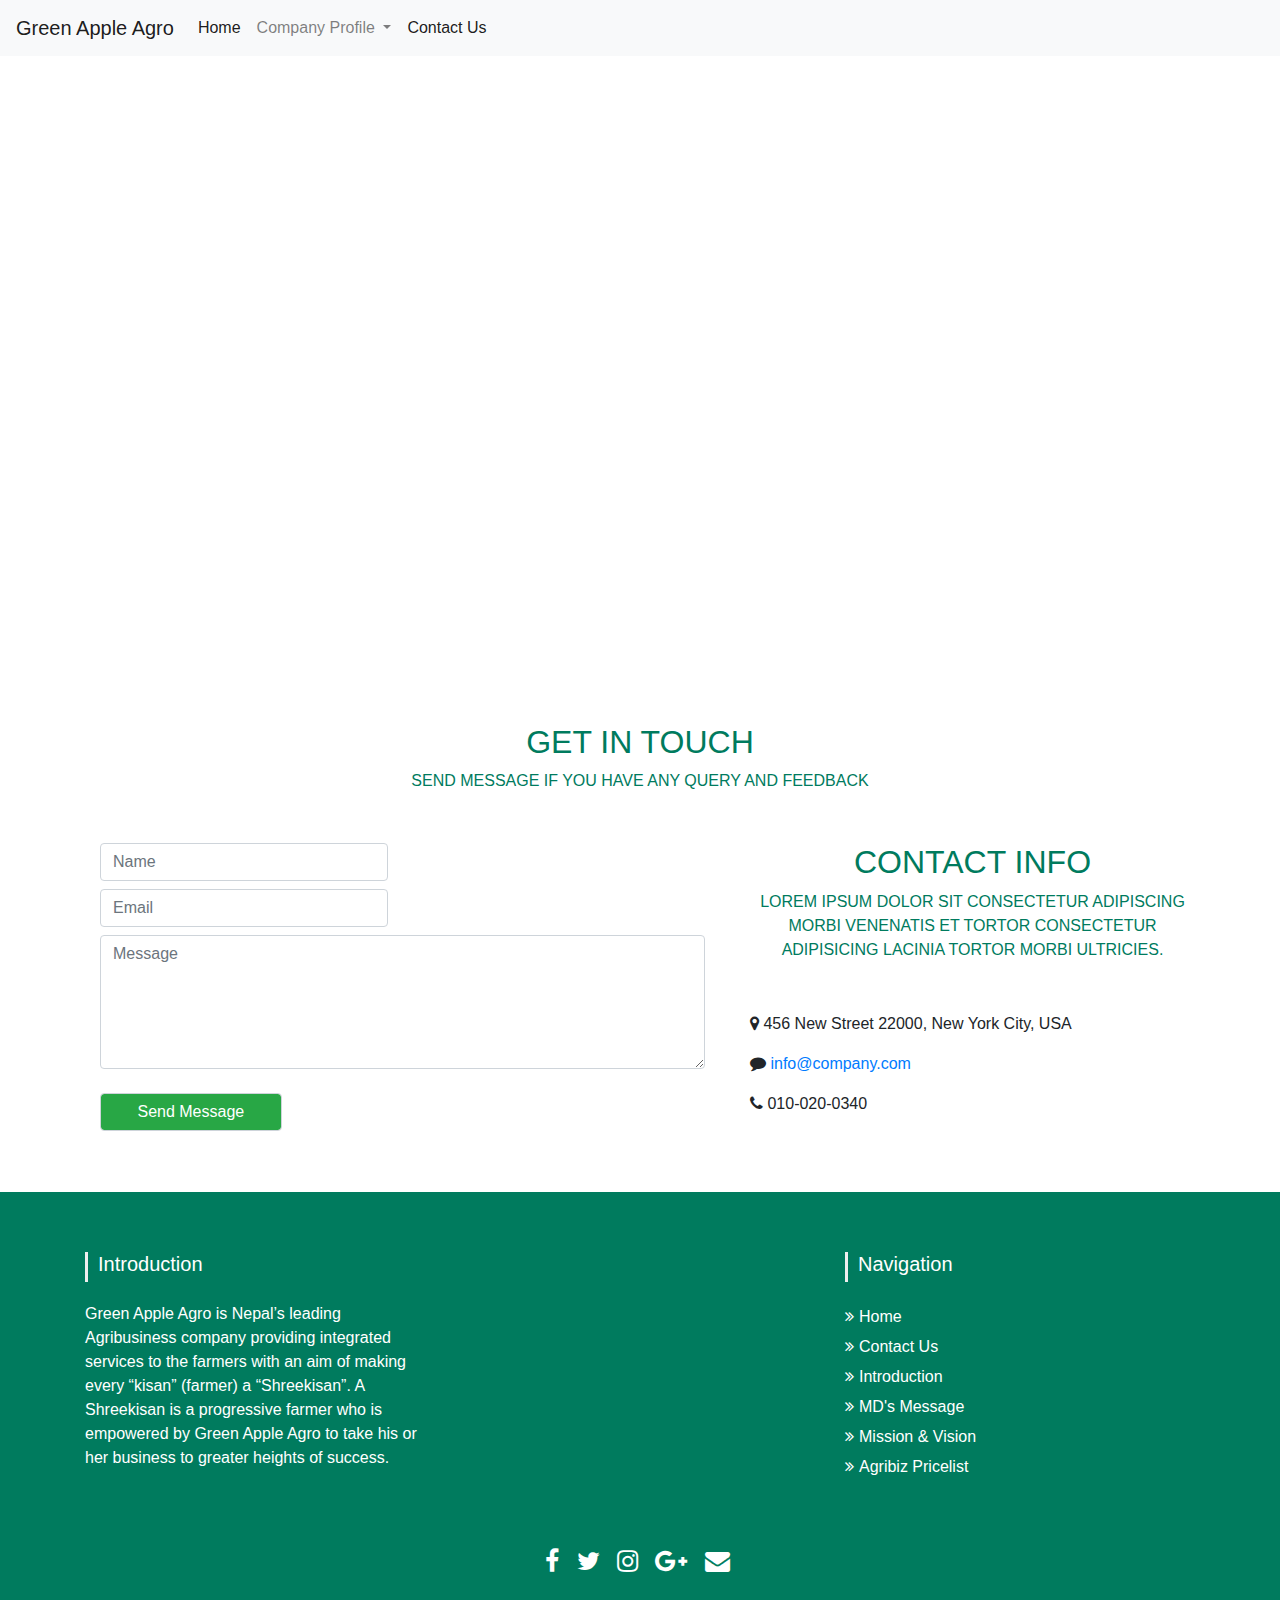
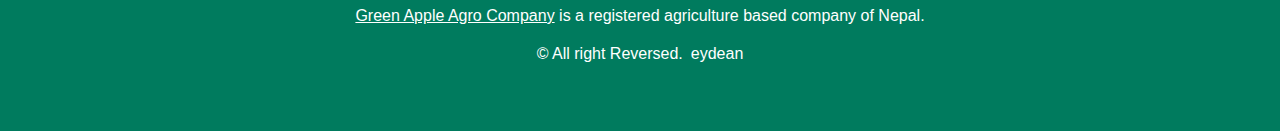
==== contact.html @ 40a7b316 "prototype 1" ====
<!doctype html>
<html lang="en">
  <head>
    <!-- Required meta tags -->
    <meta charset="utf-8">
    <meta name="viewport" content="width=device-width, initial-scale=1, shrink-to-fit=no">

    <!-- Bootstrap CSS -->
    <link rel="stylesheet" href="https://maxcdn.bootstrapcdn.com/bootstrap/4.0.0/css/bootstrap.min.css" integrity="sha384-Gn5384xqQ1aoWXA+058RXPxPg6fy4IWvTNh0E263XmFcJlSAwiGgFAW/dAiS6JXm" crossorigin="anonymous">

    <title>Green Apple Agro Company</title>
    <link rel="stylesheet" href="style.css">
  </head>
  <body>
    <nav class="navbar navbar-expand-lg navbar-light bg-light">
        <a class="navbar-brand" href="index.html">Green Apple Agro</a>
        <button class="navbar-toggler" type="button" data-toggle="collapse" data-target="#navbarNav" aria-controls="navbarNav" aria-expanded="false" aria-label="Toggle navigation">
          <span class="navbar-toggler-icon"></span>
        </button>
        <div class="collapse navbar-collapse" id="navbarNav">
          <ul class="navbar-nav">
            <li class="nav-item active">
              <a class="nav-link" href="index.html">Home <span class="sr-only">(current)</span></a>
            </li>
            <li class="nav-item dropdown">
                <a class="nav-link dropdown-toggle" href="#" id="navbarDropdown" role="button" data-toggle="dropdown" aria-haspopup="true" aria-expanded="false">
                  Company Profile
                </a>
                <div class="dropdown-menu" aria-labelledby="navbarDropdown">
                  <a class="dropdown-item" href="#">Introduction</a>
                  <div class="dropdown-divider"></div>
                  <a class="dropdown-item" href="#">Mission and Vision</a>
                  <a class="dropdown-item" href="#">MD's Message</a>
                </div>
              </li>
            <li class="nav-item active">
              <a class="nav-link" href="#">Contact Us</a>
            </li>
          </ul>
        </div>
      </nav>
      <section id="contact" class="parallax-section">
        <div class="container-fluid">
                <div class="row">
                        <div class="col-md-12">
                                <iframe src="https://www.google.com/maps/embed?pb=!1m18!1m12!1m3!1d2825.1985906344453!2d85.26897887275297!3d27.869424885735334!2m3!1f0!2f0!3f0!3m2!1i1024!2i768!4f13.1!3m3!1m2!1s0x39eadfdfaea8a357%3A0xaa165817b4f7075a!2sThansing+44900!5e1!3m2!1sen!2snp!4v1543361147022" width="100%" height="600" frameborder="0" style="border:0" allowfullscreen></iframe>
                        </div>
                    </div>
        </div>
        <div class="container">
             <div class="row">
   
                  <div class="col-md-12 col-sm-12">
                       <!-- SECTION TITLE -->
                       <div class="wow fadeInUp section-title" data-wow-delay="0.2s">
                            <h2>Get in touch</h2>
                            <p>Send message if you have any query and feedback</p>
                       </div>
                  </div>
   
                  <div class="col-md-7 col-sm-10">
                       <!-- CONTACT FORM HERE -->
                       <div class="wow fadeInUp" data-wow-delay="0.4s">
                           <form id="contact-form" action="#" method="get">
                                 <div class="col-md-6 col-sm-6 ">
                                      <input type="text" class="form-control" name="name" placeholder="Name" required="">
                                 </div>
                                 <div class="col-md-6 col-sm-6 mt-2">
                                      <input type="email" class="form-control" name="email" placeholder="Email" required="">
                                 </div>
                                 <div class="col-md-12 col-sm-12 mt-2">
                                      <textarea class="form-control" rows="5" name="message" placeholder="Message" required=""></textarea>
                                 </div>
                                 <div class="col-md-offset-8 col-md-4 col-sm-offset-6 col-sm-6 mt-4">
                                      <button style="cursor: pointer" id="submit" type="submit" class="form-control bg-success text-white" name="submit">Send Message</button>
                                 </div>
                           </form>
                       </div>
                  </div>
   
                  <div class="col-md-5 col-sm-8">
                       <!-- CONTACT INFO -->
                       <div class="wow fadeInUp contact-info" data-wow-delay="0.4s">
                            <div class="section-title">
                                 <h2>Contact Info</h2>
                                 <p>Lorem ipsum dolor sit consectetur adipiscing morbi venenatis et tortor consectetur adipisicing lacinia tortor morbi ultricies.</p>
                            </div>
                            
                            <p><i class="fa fa-map-marker"></i> 456 New Street 22000, New York City, USA</p>
                            <p><i class="fa fa-comment"></i> <a href="mailto:info@company.com">info@company.com</a></p>
                            <p><i class="fa fa-phone"></i> 010-020-0340</p>
                       </div>
                  </div>
   
             </div>
        </div>
   </section>
   <section id="footer">
        <div class="container">
            <div class="row text-center text-xs-center text-sm-left text-md-left">
                <div class="col-xs-12 col-sm-4 col-md-4">
                    <h5>Introduction</h5>
                    <p>
                        Green Apple Agro is Nepal’s leading Agribusiness company providing integrated services to the farmers with an aim of making every “kisan” (farmer) a “Shreekisan”. A Shreekisan is a progressive farmer who is empowered by Green Apple Agro to take his or her business to greater heights of success.
                    </p>
                </div>
                <div class="col-xs-12 col-sm-4 col-md-4">
                </div>
                <div class="col-xs-12 col-sm-4 col-md-4">
                    <h5>Navigation</h5>
                    <ul class="list-unstyled quick-links">
                        <li><a href="index.html"><i class="fa fa-angle-double-right"></i>Home</a></li>
                        <li><a href="contact.html"><i class="fa fa-angle-double-right"></i>Contact Us</a></li>
                        <li><a href="intro.html"><i class="fa fa-angle-double-right"></i>Introduction</a></li>
                        <li><a href="message.html"><i class="fa fa-angle-double-right"></i>MD's Message</a></li>
                        <li><a href="mission.html"><i class="fa fa-angle-double-right"></i>Mission & Vision</a></li>
                        <li><a href="food_price.html"><i class="fa fa-angle-double-right"></i>Agribiz Pricelist</a></li>
                    </ul>
                </div>

            </div>
            <div class="row">
                <div class="col-xs-12 col-sm-12 col-md-12 mt-2 mt-sm-5">
                    <ul class="list-unstyled list-inline social text-center">
                        <li class="list-inline-item"><a href="javascript:void();"><i class="fa fa-facebook"></i></a></li>
                        <li class="list-inline-item"><a href="javascript:void();"><i class="fa fa-twitter"></i></a></li>
                        <li class="list-inline-item"><a href="javascript:void();"><i class="fa fa-instagram"></i></a></li>
                        <li class="list-inline-item"><a href="javascript:void();"><i class="fa fa-google-plus"></i></a></li>
                        <li class="list-inline-item"><a href="javascript:void();" target="_blank"><i class="fa fa-envelope"></i></a></li>
                    </ul>
                </div>
                </hr>
            </div>
            <div class="row">
                <div class="col-xs-12 col-sm-12 col-md-12 mt-2 mt-sm-2 text-center text-white">
                    <p><u><a href="index.html">Green Apple Agro Company</a></u> is a registered agriculture based company of Nepal. </p>
                    <p class="h6">&copy All right Reversed.<a class="text-green ml-2" href="https://www.eydean.com"
                            target="_blank">eydean</a></p>
                </div>
                </hr>
            </div>
        </div>
    </section>

    <!-- Optional JavaScript -->
    <!-- jQuery first, then Popper.js, then Bootstrap JS -->
    <script src="https://code.jquery.com/jquery-3.2.1.slim.min.js" integrity="sha384-KJ3o2DKtIkvYIK3UENzmM7KCkRr/rE9/Qpg6aAZGJwFDMVNA/GpGFF93hXpG5KkN" crossorigin="anonymous"></script>
    <script src="https://cdnjs.cloudflare.com/ajax/libs/popper.js/1.12.9/umd/popper.min.js" integrity="sha384-ApNbgh9B+Y1QKtv3Rn7W3mgPxhU9K/ScQsAP7hUibX39j7fakFPskvXusvfa0b4Q" crossorigin="anonymous"></script>
    <script src="https://maxcdn.bootstrapcdn.com/bootstrap/4.0.0/js/bootstrap.min.js" integrity="sha384-JZR6Spejh4U02d8jOt6vLEHfe/JQGiRRSQQxSfFWpi1MquVdAyjUar5+76PVCmYl" crossorigin="anonymous"></script>
  </body>
</html>
---- style.css ----
/* Footer */
@import url('https://maxcdn.bootstrapcdn.com/font-awesome/4.7.0/css/font-awesome.min.css');
section {
    padding: 60px 0;
}

section .section-title {
    text-align: center;
    color: #007b5e;
    margin-bottom: 50px;
    text-transform: uppercase;
}
#footer {
    background: #007b5e !important;
}
#footer h5{
	padding-left: 10px;
    border-left: 3px solid #eeeeee;
    padding-bottom: 6px;
    margin-bottom: 20px;
    color:#ffffff;
}
#footer a {
    color: #ffffff;
    text-decoration: none !important;
    background-color: transparent;
    -webkit-text-decoration-skip: objects;
}
#footer ul.social li{
	padding: 3px 0;
}
#footer ul.social li a i {
    margin-right: 5px;
	font-size:25px;
	-webkit-transition: .5s all ease;
	-moz-transition: .5s all ease;
	transition: .5s all ease;
}
#footer ul.social li:hover a i {
	font-size:30px;
	margin-top:-10px;
}
#footer ul.social li a,
#footer ul.quick-links li a{
	color:#ffffff;
}
#footer ul.social li a:hover{
	color:#eeeeee;
}
#footer ul.quick-links li{
	padding: 3px 0;
	-webkit-transition: .5s all ease;
	-moz-transition: .5s all ease;
	transition: .5s all ease;
}
#footer ul.quick-links li:hover{
	padding: 3px 0;
	margin-left:5px;
	font-weight:700;
}
#footer ul.quick-links li a i{
	margin-right: 5px;
}
#footer ul.quick-links li:hover a i {
    font-weight: 700;
}
#footer p {
    color: #ffffff;
}

@media (max-width:767px){
	#footer h5 {
    padding-left: 0;
    border-left: transparent;
    padding-bottom: 0px;
    margin-bottom: 10px;
}
}



.testimonial h2 {
	color: #333;
	text-align: center;
	text-transform: uppercase;
	font-family: "Roboto", sans-serif;
	font-weight: bold;
	position: relative;
	margin: 30px 0 60px;
}
.testimonial h2::after {
	content: "";
	width: 100px;
	position: absolute;
	margin: 0 auto;
	height: 3px;
	background: #8fbc54;
	left: 0;
	right: 0;
	bottom: -10px;
}
.testimonial .col-center {
	margin: 0 auto;
	float: none !important;
}
.testimonial .carousel {
	margin: 50px auto;
	padding: 0 70px;
}
.testimonial .carousel .item {
	color: #999;
	font-size: 14px;
    text-align: center;
	overflow: hidden;
    min-height: 290px;
}
.testimonial .carousel .item .img-box {
	width: 135px;
	height: 135px;
	margin: 0 auto;
	padding: 5px;
	border: 1px solid #ddd;
	border-radius: 50%;
}
.testimonial .carousel .img-box img {
	width: 100%;
	height: 100%;
	display: block;
	border-radius: 50%;
}
.testimonial .carousel .testimonial {
	padding: 30px 0 10px;
}
.testimonial .carousel .overview {	
	font-style: italic;
}
.testimonial .carousel .overview b {
	text-transform: uppercase;
	color: #7AA641;
}
.testimonial .carousel .carousel-control {
	width: 40px;
    height: 40px;
    margin-top: -20px;
    top: 50%;
	background: none;
}
.testimonial .carousel-control i {
    font-size: 68px;
	line-height: 42px;
    position: absolute;
    display: inline-block;
	color: rgba(0, 0, 0, 0.8);
    text-shadow: 0 3px 3px #e6e6e6, 0 0 0 #000;
}
.testimonial .carousel .carousel-indicators {
	bottom: -40px;
}
.testimonial .carousel-indicators li, .carousel-indicators li.active {
	width: 10px;
	height: 10px;
	margin: 1px 3px;
	border-radius: 50%;
}
.testimonial .carousel-indicators li {	
	background: #999;
	border-color: transparent;
	box-shadow: inset 0 2px 1px rgba(0,0,0,0.2);
}
.testimonial .carousel-indicators li.active {	
	background: #555;		
	box-shadow: inset 0 2px 1px rgba(0,0,0,0.2);
}
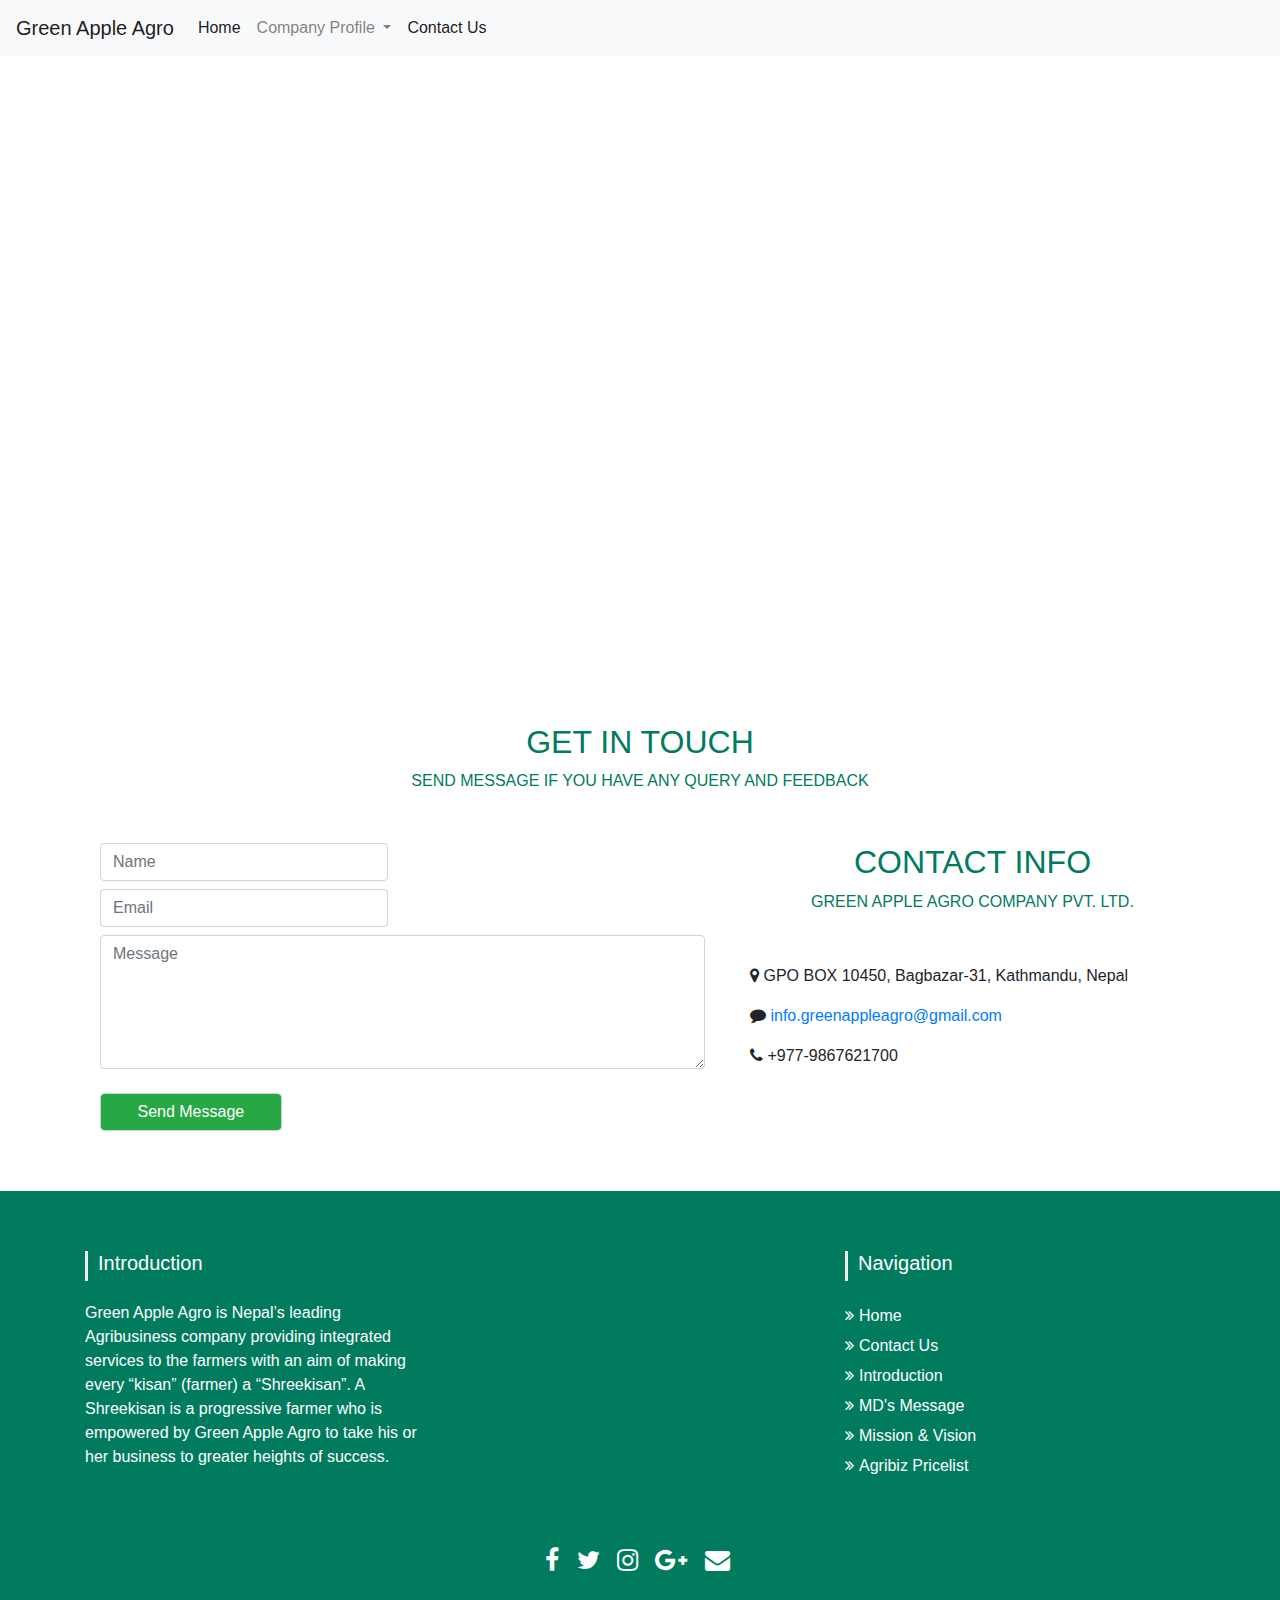
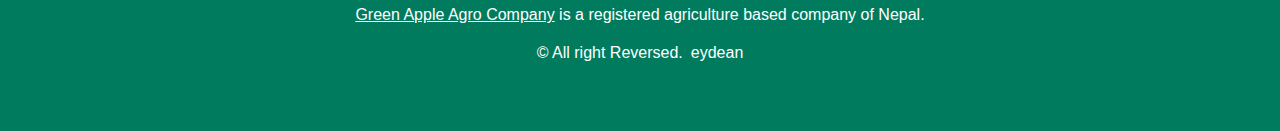
==== commit 92f90c1e: "address modified" ====
--- a/contact.html
+++ b/contact.html
@@ -27,10 +27,10 @@
                   Company Profile
                 </a>
                 <div class="dropdown-menu" aria-labelledby="navbarDropdown">
-                  <a class="dropdown-item" href="#">Introduction</a>
+                  <a class="dropdown-item" href="blogs/intro.html">Introduction</a>
                   <div class="dropdown-divider"></div>
-                  <a class="dropdown-item" href="#">Mission and Vision</a>
-                  <a class="dropdown-item" href="#">MD's Message</a>
+                  <a class="dropdown-item" href="blogs/mission.html">Mission and Vision</a>
+                  <a class="dropdown-item" href="blogs/message.html">MD's Message</a>
                 </div>
               </li>
             <li class="nav-item active">
@@ -43,7 +43,7 @@
         <div class="container-fluid">
                 <div class="row">
                         <div class="col-md-12">
-                                <iframe src="https://www.google.com/maps/embed?pb=!1m18!1m12!1m3!1d2825.1985906344453!2d85.26897887275297!3d27.869424885735334!2m3!1f0!2f0!3f0!3m2!1i1024!2i768!4f13.1!3m3!1m2!1s0x39eadfdfaea8a357%3A0xaa165817b4f7075a!2sThansing+44900!5e1!3m2!1sen!2snp!4v1543361147022" width="100%" height="600" frameborder="0" style="border:0" allowfullscreen></iframe>
+                            <iframe src="https://www.google.com/maps/embed?pb=!1m18!1m12!1m3!1d1766.1861794221713!2d85.31835811401527!3d27.705787297562303!2m3!1f0!2f0!3f0!3m2!1i1024!2i768!4f13.1!3m3!1m2!1s0x39eb19075c50597d%3A0x21012b54b77df0d3!2sBag+Bazar+Sadak%2C+Kathmandu+44600!5e0!3m2!1sen!2snp!4v1543419899072" width="100%" height="600" frameborder="0" style="border:0" allowfullscreen></iframe>
                         </div>
                     </div>
         </div>
@@ -83,12 +83,12 @@
                        <div class="wow fadeInUp contact-info" data-wow-delay="0.4s">
                             <div class="section-title">
                                  <h2>Contact Info</h2>
-                                 <p>Lorem ipsum dolor sit consectetur adipiscing morbi venenatis et tortor consectetur adipisicing lacinia tortor morbi ultricies.</p>
+                                 <p>Green Apple Agro Company Pvt. Ltd.</p>
                             </div>
                             
-                            <p><i class="fa fa-map-marker"></i> 456 New Street 22000, New York City, USA</p>
-                            <p><i class="fa fa-comment"></i> <a href="mailto:info@company.com">info@company.com</a></p>
-                            <p><i class="fa fa-phone"></i> 010-020-0340</p>
+                            <p><i class="fa fa-map-marker"></i> GPO BOX 10450, Bagbazar-31, Kathmandu, Nepal</p>
+                            <p><i class="fa fa-comment"></i> <a href="mailto:info@greenappleagro@gmail.com">info.greenappleagro@gmail.com</a></p>
+                            <p><i class="fa fa-phone"></i> +977-9867621700</p>
                        </div>
                   </div>
    
@@ -111,9 +111,9 @@
                     <ul class="list-unstyled quick-links">
                         <li><a href="index.html"><i class="fa fa-angle-double-right"></i>Home</a></li>
                         <li><a href="contact.html"><i class="fa fa-angle-double-right"></i>Contact Us</a></li>
-                        <li><a href="intro.html"><i class="fa fa-angle-double-right"></i>Introduction</a></li>
-                        <li><a href="message.html"><i class="fa fa-angle-double-right"></i>MD's Message</a></li>
-                        <li><a href="mission.html"><i class="fa fa-angle-double-right"></i>Mission & Vision</a></li>
+                        <li><a href="blogs/intro.html"><i class="fa fa-angle-double-right"></i>Introduction</a></li>
+                        <li><a href="blogs/message.html"><i class="fa fa-angle-double-right"></i>MD's Message</a></li>
+                        <li><a href="blogs/mission.html"><i class="fa fa-angle-double-right"></i>Mission & Vision</a></li>
                         <li><a href="food_price.html"><i class="fa fa-angle-double-right"></i>Agribiz Pricelist</a></li>
                     </ul>
                 </div>
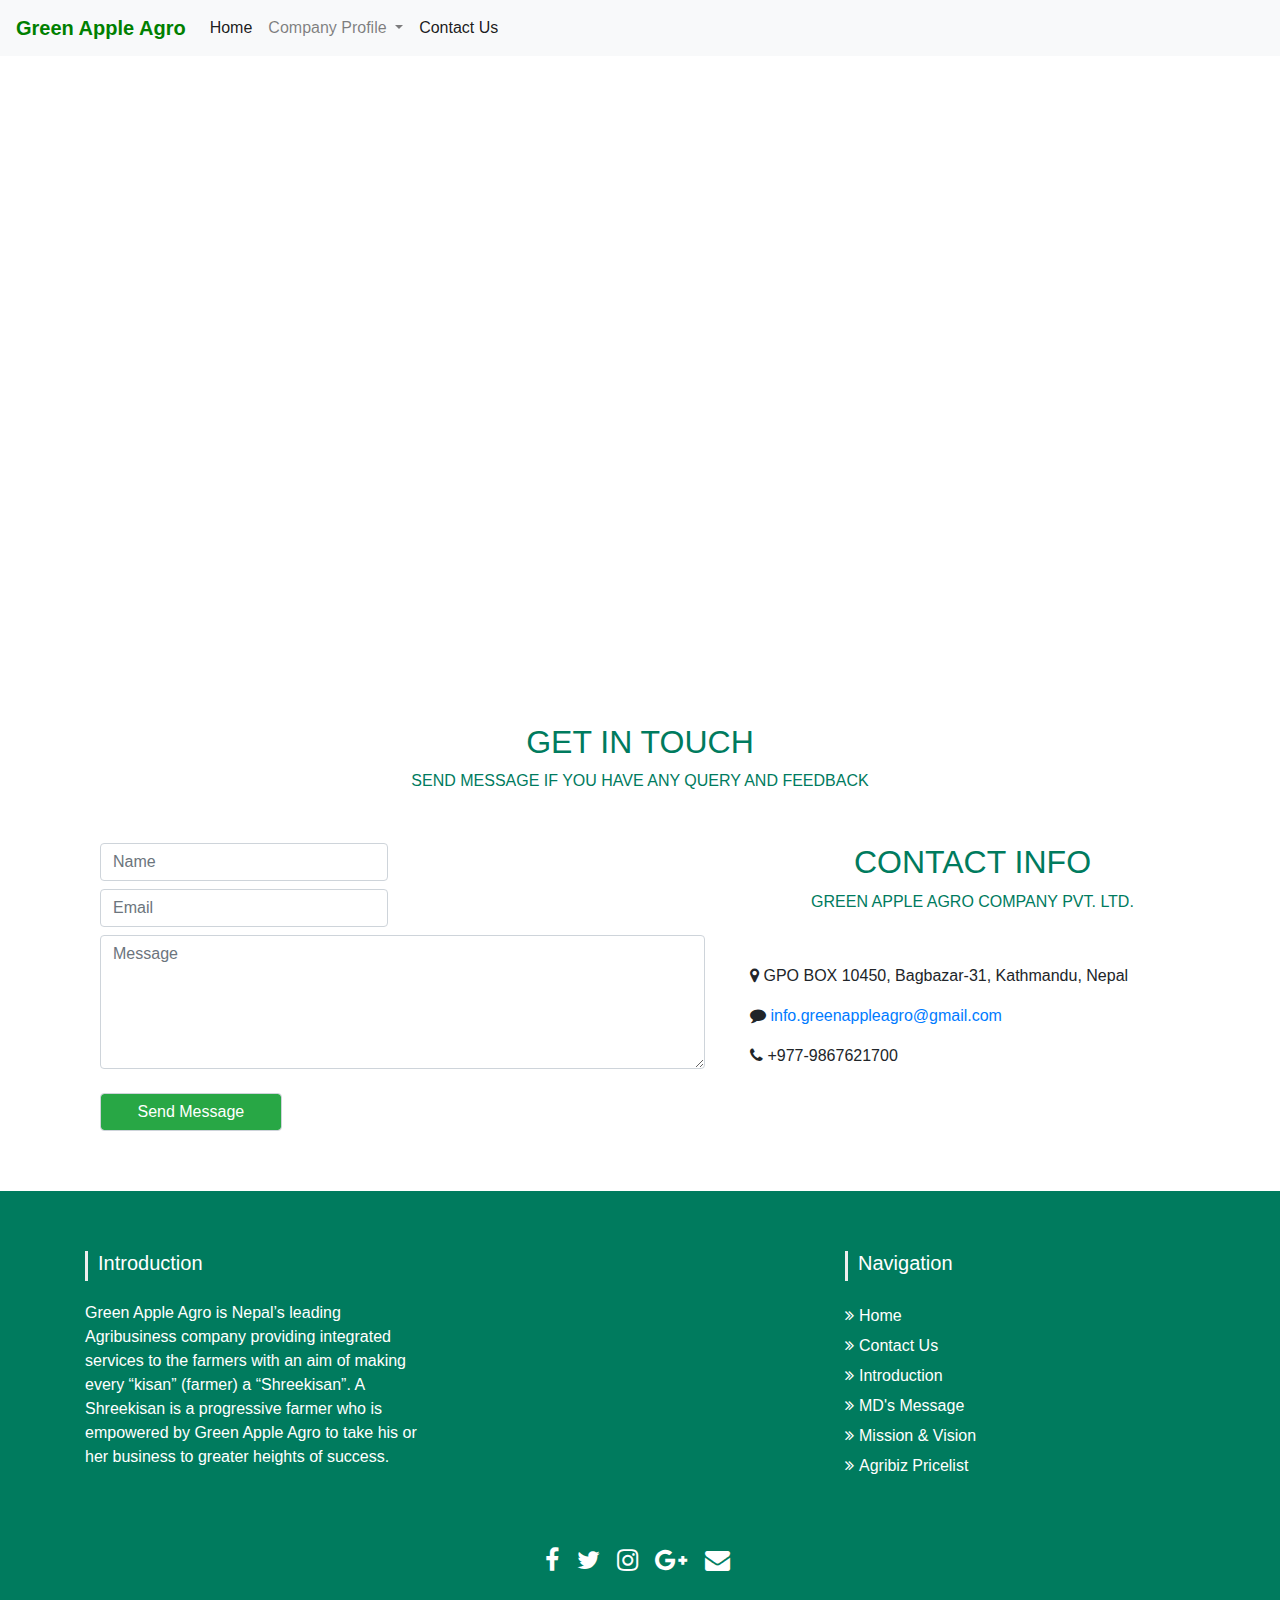
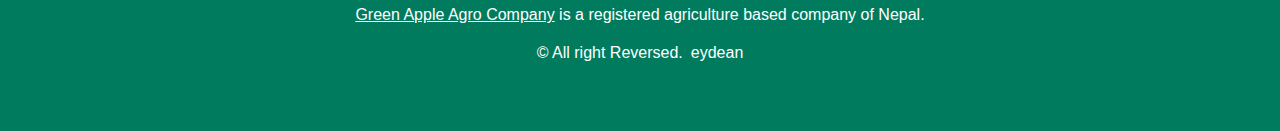
==== commit 0a1aa7a2: "Blogs added" ====
--- a/contact.html
+++ b/contact.html
@@ -13,7 +13,7 @@
   </head>
   <body>
     <nav class="navbar navbar-expand-lg navbar-light bg-light">
-        <a class="navbar-brand" href="index.html">Green Apple Agro</a>
+        <a class="navbar-brand" href="index.html"><strong style="color: green">Green Apple Agro</strong></a>
         <button class="navbar-toggler" type="button" data-toggle="collapse" data-target="#navbarNav" aria-controls="navbarNav" aria-expanded="false" aria-label="Toggle navigation">
           <span class="navbar-toggler-icon"></span>
         </button>
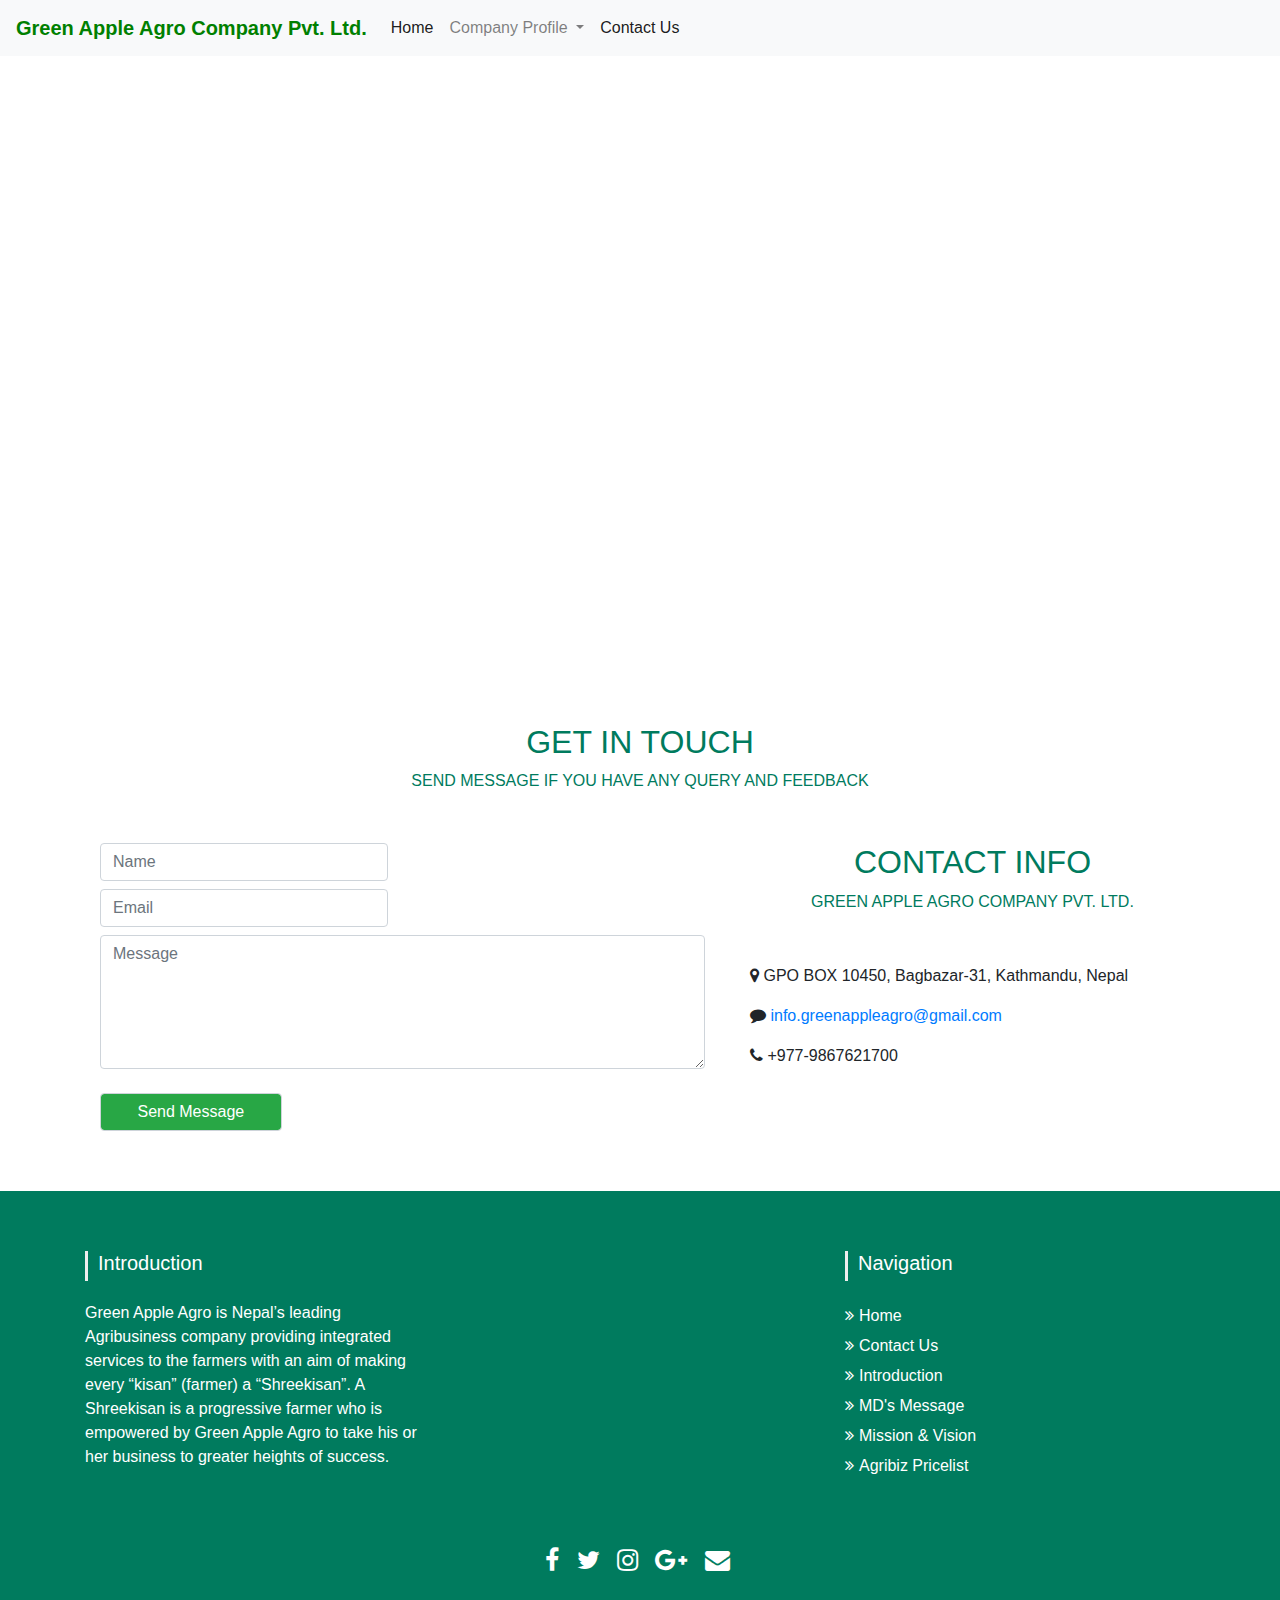
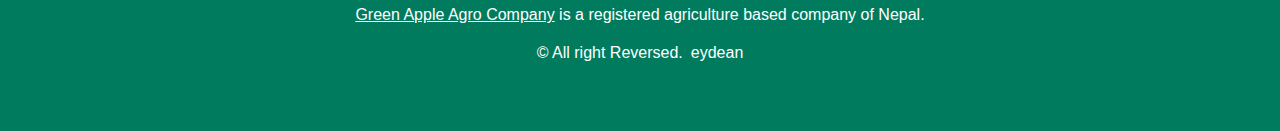
==== commit e6eb649e: "company name changed" ====
--- a/contact.html
+++ b/contact.html
@@ -8,12 +8,12 @@
     <!-- Bootstrap CSS -->
     <link rel="stylesheet" href="https://maxcdn.bootstrapcdn.com/bootstrap/4.0.0/css/bootstrap.min.css" integrity="sha384-Gn5384xqQ1aoWXA+058RXPxPg6fy4IWvTNh0E263XmFcJlSAwiGgFAW/dAiS6JXm" crossorigin="anonymous">
 
-    <title>Green Apple Agro Company</title>
+    <title>Green Apple Agro Company Pvt. Ltd.</title>
     <link rel="stylesheet" href="style.css">
   </head>
   <body>
     <nav class="navbar navbar-expand-lg navbar-light bg-light">
-        <a class="navbar-brand" href="index.html"><strong style="color: green">Green Apple Agro</strong></a>
+        <a class="navbar-brand" href="index.html"><strong style="color: green">Green Apple Agro Company Pvt. Ltd.</strong></a>
         <button class="navbar-toggler" type="button" data-toggle="collapse" data-target="#navbarNav" aria-controls="navbarNav" aria-expanded="false" aria-label="Toggle navigation">
           <span class="navbar-toggler-icon"></span>
         </button>
